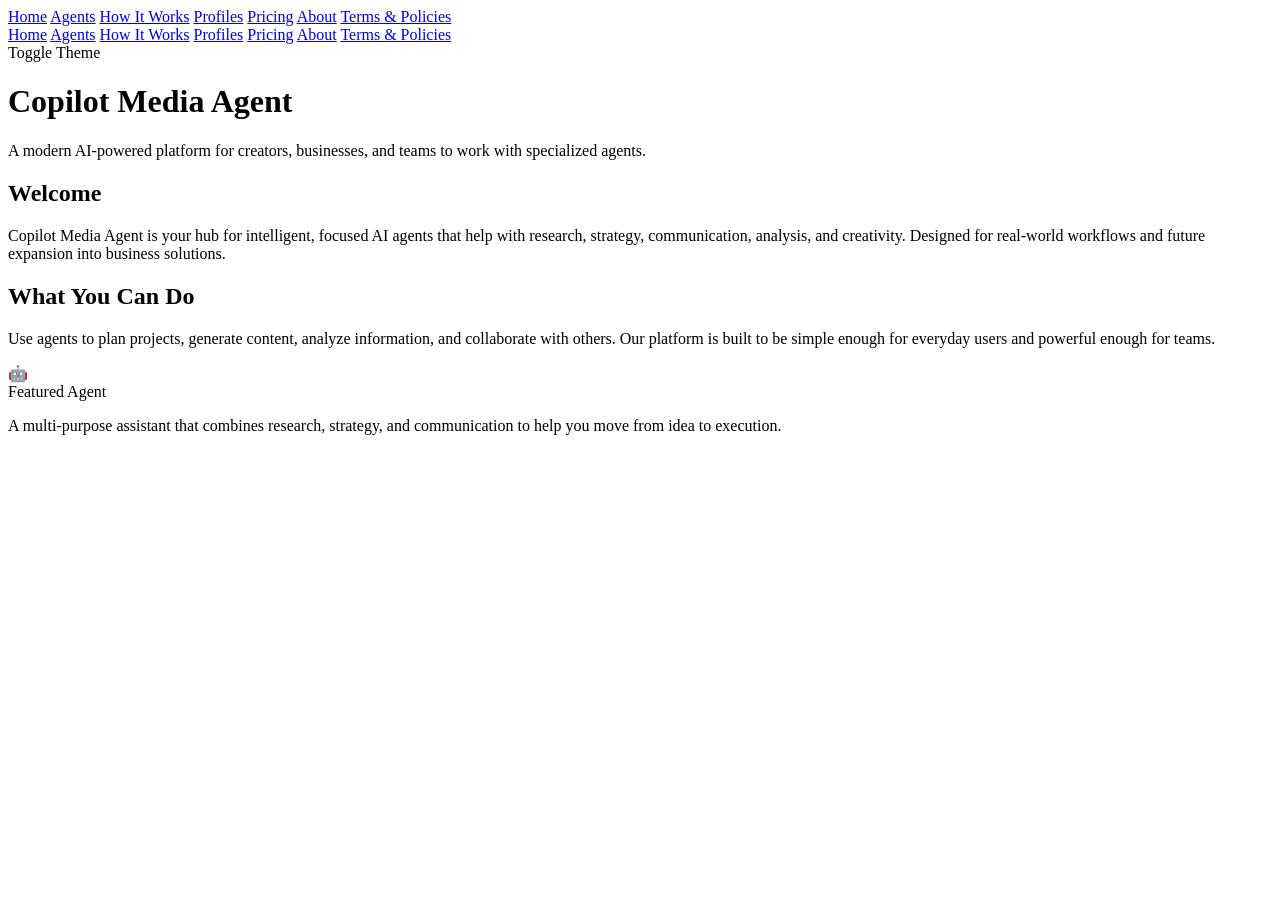
==== index.html @ e02366a7 "Create index.html" ====
<!DOCTYPE html>
<html lang="en">
<head>
  <meta charset="UTF-8" />
  <meta name="viewport" content="width=device-width, initial-scale=1.0" />
  <title>Copilot Media Agent</title>
  <link rel="stylesheet" href="style.css" />
  <script src="theme.js" defer></script>
</head>

<body>
  <nav>
    <div class="nav-left">
      <a href="index.html">Home</a>
      <a href="agents.html">Agents</a>
      <a href="how-it-works.html">How It Works</a>
      <a href="profiles.html">Profiles</a>
      <a href="pricing.html">Pricing</a>
      <a href="about.html">About</a>
      <a href="terms.html">Terms & Policies</a>
    </div>

    <div class="hamburger">
      <span></span><span></span><span></span>
    </div>

    <div class="mobile-menu">
      <a href="index.html">Home</a>
      <a href="agents.html">Agents</a>
      <a href="how-it-works.html">How It Works</a>
      <a href="profiles.html">Profiles</a>
      <a href="pricing.html">Pricing</a>
      <a href="about.html">About</a>
      <a href="terms.html">Terms & Policies</a>
    </div>

    <div class="theme-toggle">Toggle Theme</div>
  </nav>

  <header class="hero">
    <h1 class="hero-title">Copilot Media Agent</h1>
    <p class="hero-subtitle">
      A modern AI-powered platform for creators, businesses, and teams to work with specialized agents.
    </p>
  </header>

  <main class="page">
    <section class="section">
      <h2>Welcome</h2>
      <p class="about-text">
        Copilot Media Agent is your hub for intelligent, focused AI agents that help with research,
        strategy, communication, analysis, and creativity. Designed for real-world workflows and
        future expansion into business solutions.
      </p>
    </section>

    <section class="section feature-block">
      <h2>What You Can Do</h2>
      <p class="about-text">
        Use agents to plan projects, generate content, analyze information, and collaborate with
        others. Our platform is built to be simple enough for everyday users and powerful enough
        for teams.
      </p>
    </section>

    <section class="section">
      <div class="agent-card">
        <div class="agent-icon">🤖</div>
        <div class="agent-name">Featured Agent</div>
        <p class="agent-desc">
          A multi-purpose assistant that combines research, strategy, and communication to help you
          move from idea to execution.
        </p>
      </div>
    </section>
  </main>
</body>
</html>
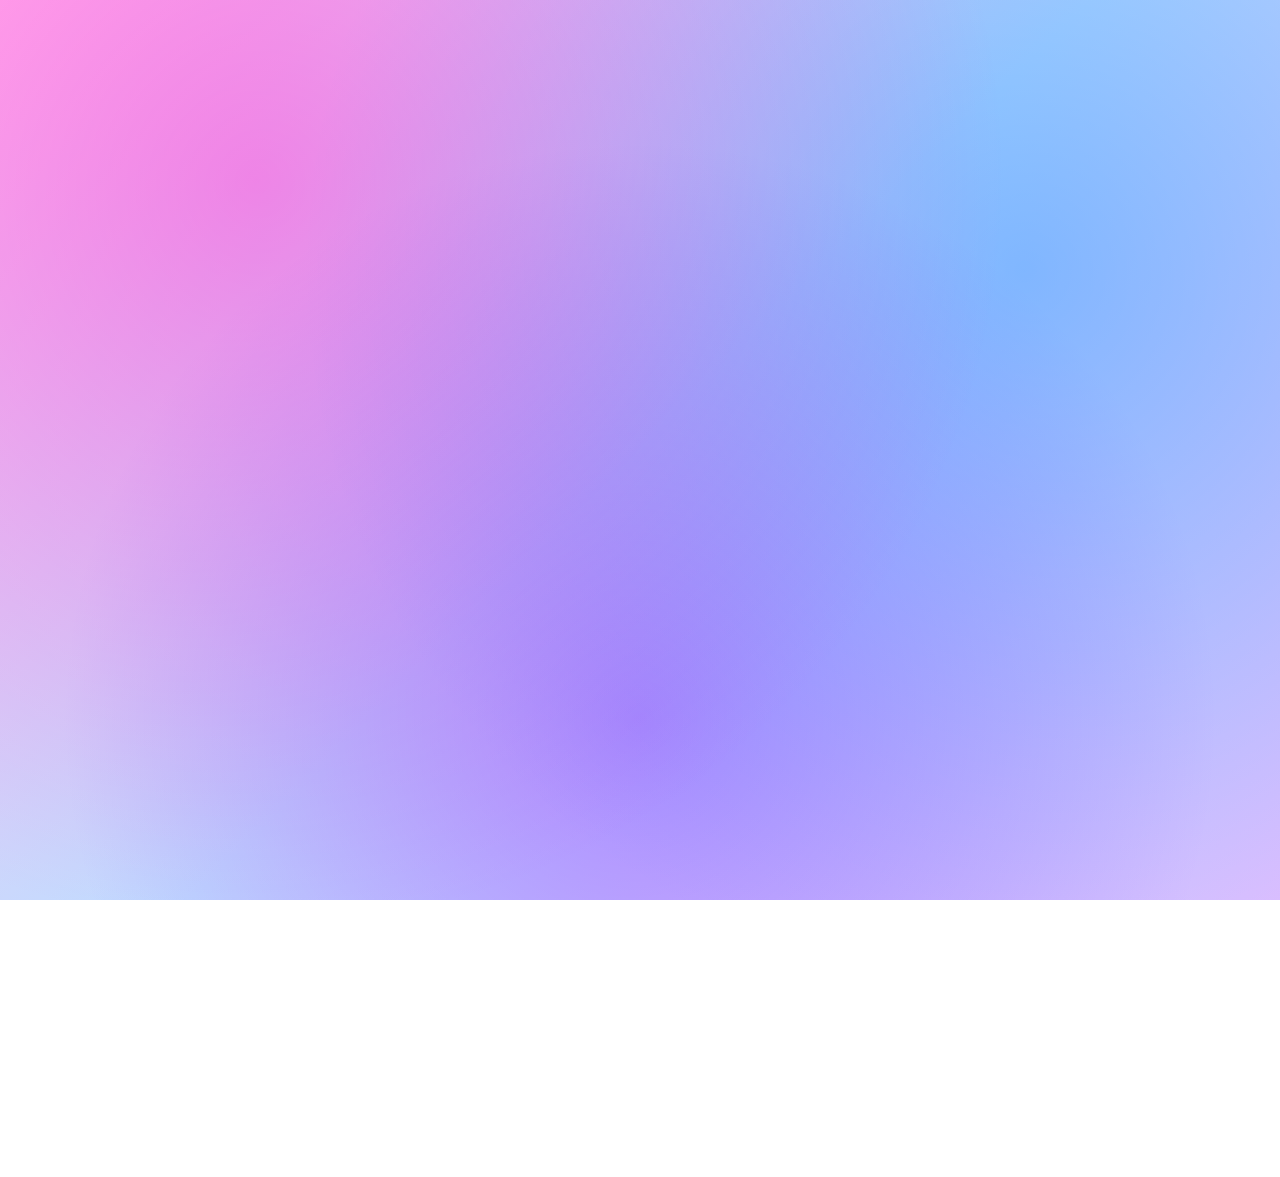
==== commit 0efd68cc: "Update index.html" ====
--- a/index.html
+++ b/index.html
@@ -75,4 +75,4 @@
     </section>
   </main>
 </body>
-</html>
+</html>
--- a/style.css
+++ b/style.css
@@ -0,0 +1,600 @@
+/* RESET */
+* {
+  margin: 0;
+  padding: 0;
+  box-sizing: border-box;
+}
+
+html, body {
+  height: 100%;
+  font-family: "Poppins", sans-serif;
+  color: var(--text);
+  overflow-x: hidden;
+}
+
+/* PAGE FADE-IN */
+body {
+  opacity: 0;
+  animation: pageFadeIn 1.2s ease forwards;
+}
+
+@keyframes pageFadeIn {
+  from { opacity: 0; }
+  to { opacity: 1; }
+}
+
+/* PAGE FADE-OUT */
+.fade-out {
+  animation: pageFadeOut 0.6s ease forwards;
+}
+
+@keyframes pageFadeOut {
+  from { opacity: 1; }
+  to { opacity: 0; }
+}
+
+/* THEMES */
+:root[data-theme="light"] {
+  --text: #111;
+  --card-bg: rgba(255, 255, 255, 0.7);
+  --nav-bg: rgba(255, 255, 255, 0.8);
+}
+
+:root[data-theme="dark"] {
+  --text: #f5f5f5;
+  --card-bg: rgba(0, 0, 0, 0.4);
+  --nav-bg: rgba(0, 0, 0, 0.6);
+}
+
+/* FULL-PAGE NEON SWIRL BACKGROUND */
+body {
+  background:
+    radial-gradient(circle at 20% 20%, rgba(255,0,200,0.35), transparent 60%),
+    radial-gradient(circle at 80% 30%, rgba(0,120,255,0.35), transparent 60%),
+    radial-gradient(circle at 50% 80%, rgba(120,0,255,0.35), transparent 60%),
+    linear-gradient(135deg,
+      rgba(255,0,200,0.25) 0%,
+      rgba(0,120,255,0.25) 50%,
+      rgba(120,0,255,0.25) 100%
+    );
+  background-size: cover;
+  background-attachment: fixed;
+  animation: neonFlow 18s ease-in-out infinite alternate;
+}
+
+@keyframes neonFlow {
+  0% { background-position: 0% 0%; }
+  100% { background-position: 100% 100%; }
+}
+
+/* NAVIGATION */
+nav {
+  width: 100%;
+  padding: 18px 30px;
+  display: flex;
+  justify-content: space-between;
+  align-items: center;
+  background: var(--nav-bg);
+  backdrop-filter: blur(10px);
+  position: sticky;
+  top: 0;
+  z-index: 10;
+  animation: fadeIn 1.2s ease forwards;
+}
+
+.nav-left a {
+  margin-right: 22px;
+  text-decoration: none;
+  color: var(--text);
+  font-weight: 500;
+  transition: all 0.25s ease;
+}
+
+/* Soft neon hover glow */
+.nav-left a:hover {
+  text-shadow: 0 0 4px rgba(255,0,200,0.35),
+               0 0 6px rgba(0,120,255,0.35),
+               0 0 8px rgba(120,0,255,0.35);
+  transform: translateY(-1px);
+}
+
+.theme-toggle {
+  padding: 8px 14px;
+  border-radius: 8px;
+  background: var(--card-bg);
+  cursor: pointer;
+  font-size: 14px;
+  transition: all 0.25s ease;
+  position: relative;
+}
+
+.theme-toggle:hover {
+  text-shadow: 0 0 4px rgba(255,0,200,0.35),
+               0 0 6px rgba(0,120,255,0.35),
+               0 0 8px rgba(120,0,255,0.35);
+  transform: translateY(-1px);
+}
+
+.theme-toggle:hover::after {
+  content: "";
+  position: absolute;
+  inset: -3px;
+  border-radius: 10px;
+  background: radial-gradient(circle,
+    rgba(255,0,200,0.25),
+    rgba(0,120,255,0.25),
+    rgba(120,0,255,0.25)
+  );
+  filter: blur(10px);
+  opacity: 0.45;
+  z-index: -1;
+}
+
+/* HERO SECTION */
+.hero {
+  text-align: center;
+  padding: 140px 20px 100px;
+  position: relative;
+  overflow: hidden;
+}
+
+.hero-title {
+  font-size: 64px;
+  font-weight: 700;
+  margin-bottom: 20px;
+  opacity: 0;
+  animation: fadeInUp 1.4s ease forwards;
+}
+
+.hero-subtitle {
+  font-size: 22px;
+  opacity: 0;
+  max-width: 700px;
+  margin: 0 auto;
+  animation: fadeInUp 1.8s ease forwards;
+}
+
+/* PAGE CONTENT */
+.page {
+  max-width: 900px;
+  margin: 40px auto;
+  padding: 0 20px;
+  animation: fadeInUp 2s ease forwards;
+}
+
+.section {
+  margin-bottom: 60px;
+}
+
+.section h2 {
+  font-size: 32px;
+  margin-bottom: 12px;
+}
+
+.about-text {
+  opacity: 0.85;
+  line-height: 1.6;
+  margin-top: 10px;
+}
+
+/* FEATURE BLOCKS */
+.feature-block {
+  background: var(--card-bg);
+  padding: 28px;
+  border-radius: 18px;
+  margin: 30px 0;
+  backdrop-filter: blur(12px);
+  animation: fadeInUp 2.4s ease forwards;
+}
+
+/* AGENT CARD */
+.agent-card {
+  background: var(--card-bg);
+  padding: 28px;
+  border-radius: 18px;
+  backdrop-filter: blur(12px);
+  text-align: center;
+  max-width: 320px;
+  margin: 40px auto;
+  animation: fadeInUp 2.2s ease forwards, floatCard 6s ease-in-out infinite alternate;
+  border: 1px solid rgba(255,255,255,0.15);
+  transition: transform 0.3s ease, box-shadow 0.3s ease;
+}
+
+.agent-card:hover {
+  transform: translateY(-10px) scale(1.03);
+  box-shadow: 0 20px 40px rgba(0,0,0,0.25);
+}
+
+.agent-icon {
+  font-size: 48px;
+  margin-bottom: 16px;
+  animation: pulseGlow 3s ease-in-out infinite alternate;
+}
+
+.agent-name {
+  font-size: 26px;
+  font-weight: 600;
+  margin-bottom: 10px;
+}
+
+.agent-desc {
+  opacity: 0.85;
+  line-height: 1.5;
+}
+
+@keyframes floatCard {
+  0% { transform: translateY(0); }
+  100% { transform: translateY(-12px); }
+}
+
+@keyframes pulseGlow {
+  0% { opacity: 0.7; transform: scale(1); }
+  100% { opacity: 1; transform: scale(1.15); }
+}
+
+/* ANIMATIONS */
+@keyframes fadeIn {
+  from { opacity: 0; }
+  to { opacity: 1; }
+}
+
+@keyframes fadeInUp {
+  from { opacity: 0; transform: translateY(25px); }
+  to { opacity: 1; transform: translateY(0); }
+}
+
+/* MOBILE OPTIMIZATION */
+@media (max-width: 900px) {
+
+  .hero {
+    padding: 100px 20px 70px;
+  }
+
+  .hero-title {
+    font-size: 42px;
+  }
+
+  .hero-subtitle {
+    font-size: 18px;
+    max-width: 90%;
+  }
+
+  nav {
+    flex-direction: column;
+    text-align: center;
+    padding: 14px 20px;
+  }
+
+  .nav-left {
+    display: none;
+  }
+
+  .theme-toggle {
+    margin-top: 10px;
+  }
+
+  .page {
+    max-width: 95%;
+    padding: 0 10px;
+  }
+
+  .section {
+    margin-bottom: 40px;
+  }
+
+  .section h2 {
+    font-size: 26px;
+  }
+
+  .agent-card {
+    max-width: 90%;
+    padding: 22px;
+    margin: 30px auto;
+  }
+
+  .agent-icon {
+    font-size: 40px;
+  }
+
+  .agent-name {
+    font-size: 22px;
+  }
+
+  .feature-block {
+    padding: 22px;
+    margin: 20px 0;
+  }
+
+  body {
+    background-size: 200% 200%;
+    animation: neonFlow 22s ease-in-out infinite alternate;
+  }
+}
+
+/* Extra-small screens */
+@media (max-width: 500px) {
+
+  .hero-title {
+    font-size: 34px;
+  }
+
+  .hero-subtitle {
+    font-size: 16px;
+  }
+
+  nav {
+    padding: 10px;
+  }
+
+  .nav-left a {
+    margin: 6px;
+    font-size: 14px;
+  }
+
+  .agent-card {
+    padding: 18px;
+  }
+
+  .feature-block {
+    padding: 18px;
+  }
+
+  .theme-toggle:hover,
+  .nav-left a:hover {
+    text-shadow: 0 0 3px rgba(255,0,200,0.25),
+                 0 0 4px rgba(0,120,255,0.25),
+                 0 0 6px rgba(120,0,255,0.25);
+  }
+}
+
+/* HAMBURGER NAVIGATION */
+.hamburger {
+  display: none;
+  flex-direction: column;
+  gap: 6px;
+  cursor: pointer;
+  z-index: 20;
+}
+
+.hamburger span {
+  width: 28px;
+  height: 3px;
+  background: var(--text);
+  border-radius: 4px;
+  transition: all 0.3s ease;
+}
+
+.mobile-menu {
+  display: none;
+  flex-direction: column;
+  background: var(--nav-bg);
+  backdrop-filter: blur(12px);
+  position: absolute;
+  top: 70px;
+  right: 20px;
+  padding: 20px;
+  border-radius: 14px;
+  box-shadow: 0 8px 25px rgba(0,0,0,0.25);
+  animation: fadeIn 0.3s ease forwards;
+}
+
+.mobile-menu a {
+  margin: 10px 0;
+  text-decoration: none;
+  color: var(--text);
+  font-size: 18px;
+  transition: all 0.25s ease;
+}
+
+.mobile-menu a:hover {
+  text-shadow: 0 0 4px rgba(255,0,200,0.35),
+               0 0 6px rgba(0,120,255,0.35),
+               0 0 8px rgba(120,0,255,0.35);
+}
+
+.hamburger.active span:nth-child(1) {
+  transform: translateY(9px) rotate(45deg);
+}
+
+.hamburger.active span:nth-child(2) {
+  opacity: 0;
+}
+
+.hamburger.active span:nth-child(3) {
+  transform: translateY(-9px) rotate(-45deg);
+}
+
+@media (max-width: 900px) {
+  .hamburger {
+    display: flex;
+  }
+}
+
+/* PRICING PAGE */
+.pricing-container {
+  display: flex;
+  justify-content: center;
+  gap: 30px;
+  flex-wrap: wrap;
+  margin-top: 40px;
+}
+
+.pricing-card {
+  background: var(--card-bg);
+  padding: 30px;
+  border-radius: 20px;
+  width: 300px;
+  text-align: center;
+  backdrop-filter: blur(12px);
+  animation: fadeInUp 1.4s ease forwards;
+  border: 1px solid rgba(255,255,255,0.15);
+  transition: transform 0.3s ease, box-shadow 0.3s ease;
+}
+
+.pricing-card:hover {
+  transform: translateY(-10px) scale(1.03);
+  box-shadow: 0 20px 40px rgba(0,0,0,0.25);
+}
+
+.pricing-featured {
+  border: 2px solid rgba(0,120,255,0.45);
+  box-shadow: 0 0 20px rgba(0,120,255,0.35);
+}
+
+.pricing-icon {
+  font-size: 48px;
+  margin-bottom: 16px;
+  animation: pulseGlow 3s ease-in-out infinite alternate;
+}
+
+.pricing-title {
+  font-size: 28px;
+  margin-bottom: 10px;
+}
+
+.pricing-price {
+  font-size: 22px;
+  margin-bottom: 20px;
+  opacity: 0.9;
+}
+
+.pricing-list {
+  list-style: none;
+  text-align: left;
+  margin: 20px 0;
+  padding: 0;
+}
+
+.pricing-list li {
+  margin: 10px 0;
+  opacity: 0.85;
+}
+
+.pricing-button {
+  display: inline-block;
+  margin-top: 20px;
+  padding: 12px 20px;
+  border-radius: 10px;
+  background: var(--nav-bg);
+  text-decoration: none;
+  color: var(--text);
+  font-weight: 600;
+  transition: all 0.25s ease;
+}
+
+.pricing-button:hover {
+  text-shadow: 0 0 4px rgba(255,0,200,0.35),
+               0 0 6px rgba(0,120,255,0.35),
+               0 0 8px rgba(120,0,255,0.35);
+  transform: translateY(-2px);
+}
+
+@media (max-width: 900px) {
+  .pricing-container {
+    flex-direction: column;
+    align-items: center;
+  }
+}
+
+/* PLAN COMPARISON TABLE */
+.comparison-section {
+  margin-top: 60px;
+  text-align: center;
+  animation: fadeInUp 1.6s ease forwards;
+}
+
+.comparison-title {
+  font-size: 32px;
+  margin-bottom: 20px;
+}
+
+.comparison-table {
+  width: 100%;
+  max-width: 900px;
+  margin: 0 auto;
+  border-collapse: collapse;
+  background: var(--card-bg);
+  backdrop-filter: blur(12px);
+  border-radius: 18px;
+  overflow: hidden;
+  animation: fadeInUp 1.8s ease forwards;
+}
+
+.comparison-table th,
+.comparison-table td {
+  padding: 16px;
+  border-bottom: 1px solid rgba(255,255,255,0.15);
+  color: var(--text);
+}
+
+.comparison-table th {
+  background: rgba(0,0,0,0.25);
+  font-size: 20px;
+}
+
+.comparison-table tr:last-child td {
+  border-bottom: none;
+}
+
+.comparison-table tr:hover {
+  background: rgba(255,255,255,0.08);
+  transition: background 0.25s ease;
+}
+
+@media (max-width: 900px) {
+  .comparison-table th,
+  .comparison-table td {
+    font-size: 14px;
+    padding: 10px;
+  }
+
+  .comparison-title {
+    font-size: 26px;
+  }
+}
+
+/* BOT DESCRIPTIONS */
+.bot-section {
+  margin-top: 70px;
+  text-align: center;
+  animation: fadeInUp 1.6s ease forwards;
+}
+
+.bot-title {
+  font-size: 32px;
+  margin-bottom: 30px;
+}
+
+.bot-grid {
+  display: grid;
+  grid-template-columns: repeat(auto-fit, minmax(260px, 1fr));
+  gap: 25px;
+  max-width: 1000px;
+  margin: 0 auto;
+}
+
+.bot-card {
+  background: var(--card-bg);
+  padding: 24px;
+  border-radius: 18px;
+  backdrop-filter: blur(12px);
+  border: 1px solid rgba(255,255,255,0.15);
+  animation: fadeInUp 1.8s ease forwards;
+  transition: transform 0.3s ease, box-shadow 0.3s ease;
+}
+
+.bot-card:hover {
+  transform: translateY(-8px);
+  box-shadow: 0 20px 40px rgba(0,0,0,0.25);
+}
+
+.bot-name {
+  font-size: 22px;
+  margin-bottom: 10px;
+}
+
+.bot-desc {
+  opacity: 0.85;
+  line-height: 1.5;
+}
